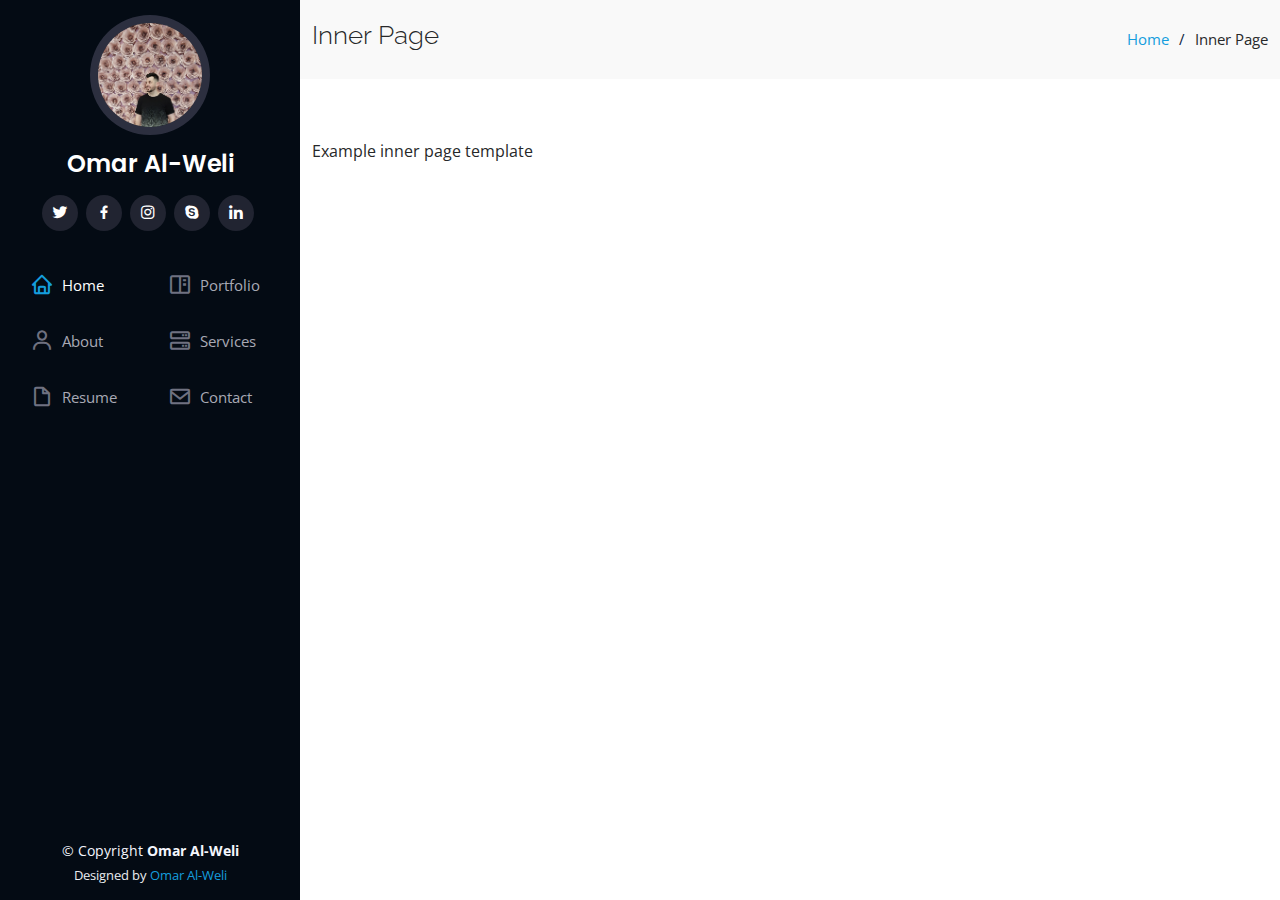
==== inner-page.html @ 82b381b4 "set up the website" ====
<!DOCTYPE html>
<html lang="en">

<head>
  <meta charset="utf-8">
  <meta content="width=device-width, initial-scale=1.0" name="viewport">

  <title>Inner Page</title>
  <meta content="" name="description">
  <meta content="" name="keywords">

  <link href="assets/img/favicon.png" rel="icon">
  <link href="assets/img/apple-touch-icon.png" rel="apple-touch-icon">

  <link href="https://fonts.googleapis.com/css?family=Open+Sans:300,300i,400,400i,600,600i,700,700i|Raleway:300,300i,400,400i,500,500i,600,600i,700,700i|Poppins:300,300i,400,400i,500,500i,600,600i,700,700i" rel="stylesheet">

  <link href="assets/vendor/aos/aos.css" rel="stylesheet">
  <link href="assets/vendor/bootstrap/css/bootstrap.min.css" rel="stylesheet">
  <link href="assets/vendor/bootstrap-icons/bootstrap-icons.css" rel="stylesheet">
  <link href="assets/vendor/boxicons/css/boxicons.min.css" rel="stylesheet">
  <link href="assets/vendor/glightbox/css/glightbox.min.css" rel="stylesheet">
  <link href="assets/vendor/swiper/swiper-bundle.min.css" rel="stylesheet">

  <link href="assets/css/style.css" rel="stylesheet">
</head>

<body>

  <i class="bi bi-list mobile-nav-toggle d-xl-none"></i>

  <header id="header">
    <div class="d-flex flex-column">

      <div class="profile">
        <img src="assets/img/profile-img.jpg" alt="" class="img-fluid rounded-circle">
        <h1 class="text-light"><a href="index.html">Omar Al-Weli</a></h1>
        <div class="social-links mt-3 text-center">
          <a href="#" class="twitter"><i class="bx bxl-twitter"></i></a>
          <a href="#" class="facebook"><i class="bx bxl-facebook"></i></a>
          <a href="#" class="instagram"><i class="bx bxl-instagram"></i></a>
          <a href="#" class="google-plus"><i class="bx bxl-skype"></i></a>
          <a href="#" class="linkedin"><i class="bx bxl-linkedin"></i></a>
        </div>
      </div>

      <nav id="navbar" class="nav-menu navbar">
        <ul>
          <li><a href="#hero" class="nav-link scrollto active"><i class="bx bx-home"></i> <span>Home</span></a></li>
          <li><a href="#about" class="nav-link scrollto"><i class="bx bx-user"></i> <span>About</span></a></li>
          <li><a href="#resume" class="nav-link scrollto"><i class="bx bx-file-blank"></i> <span>Resume</span></a></li>
          <li><a href="#portfolio" class="nav-link scrollto"><i class="bx bx-book-content"></i> <span>Portfolio</span></a></li>
          <li><a href="#services" class="nav-link scrollto"><i class="bx bx-server"></i> <span>Services</span></a></li>
          <li><a href="#contact" class="nav-link scrollto"><i class="bx bx-envelope"></i> <span>Contact</span></a></li>
        </ul>
      </nav>
    </div>
  </header>

  <main id="main">

    <section class="breadcrumbs">
      <div class="container">

        <div class="d-flex justify-content-between align-items-center">
          <h2>Inner Page</h2>
          <ol>
            <li><a href="index.html">Home</a></li>
            <li>Inner Page</li>
          </ol>
        </div>

      </div>
    </section>

    <section class="inner-page">
      <div class="container">
        <p>
          Example inner page template
        </p>
      </div>
    </section>

  </main>

  <footer id="footer">
    <div class="container">
      <div class="copyright">
        &copy; Copyright <strong><span>Omar Al-Weli</span></strong>
      </div>
      <div class="credits">
        Designed by <a href="mailto:contact@omaralweli.se">Omar Al-Weli</a>
      </div>
    </div>
  </footer>

  <a href="#" class="back-to-top d-flex align-items-center justify-content-center"><i class="bi bi-arrow-up-short"></i></a>

  <script src="assets/vendor/purecounter/purecounter_vanilla.js"></script>
  <script src="assets/vendor/aos/aos.js"></script>
  <script src="assets/vendor/bootstrap/js/bootstrap.bundle.min.js"></script>
  <script src="assets/vendor/glightbox/js/glightbox.min.js"></script>
  <script src="assets/vendor/isotope-layout/isotope.pkgd.min.js"></script>
  <script src="assets/vendor/swiper/swiper-bundle.min.js"></script>
  <script src="assets/vendor/typed.js/typed.min.js"></script>
  <script src="assets/vendor/waypoints/noframework.waypoints.js"></script>
  <script src="assets/vendor/php-email-form/validate.js"></script>

  <script src="assets/js/main.js"></script>

</body>

</html>
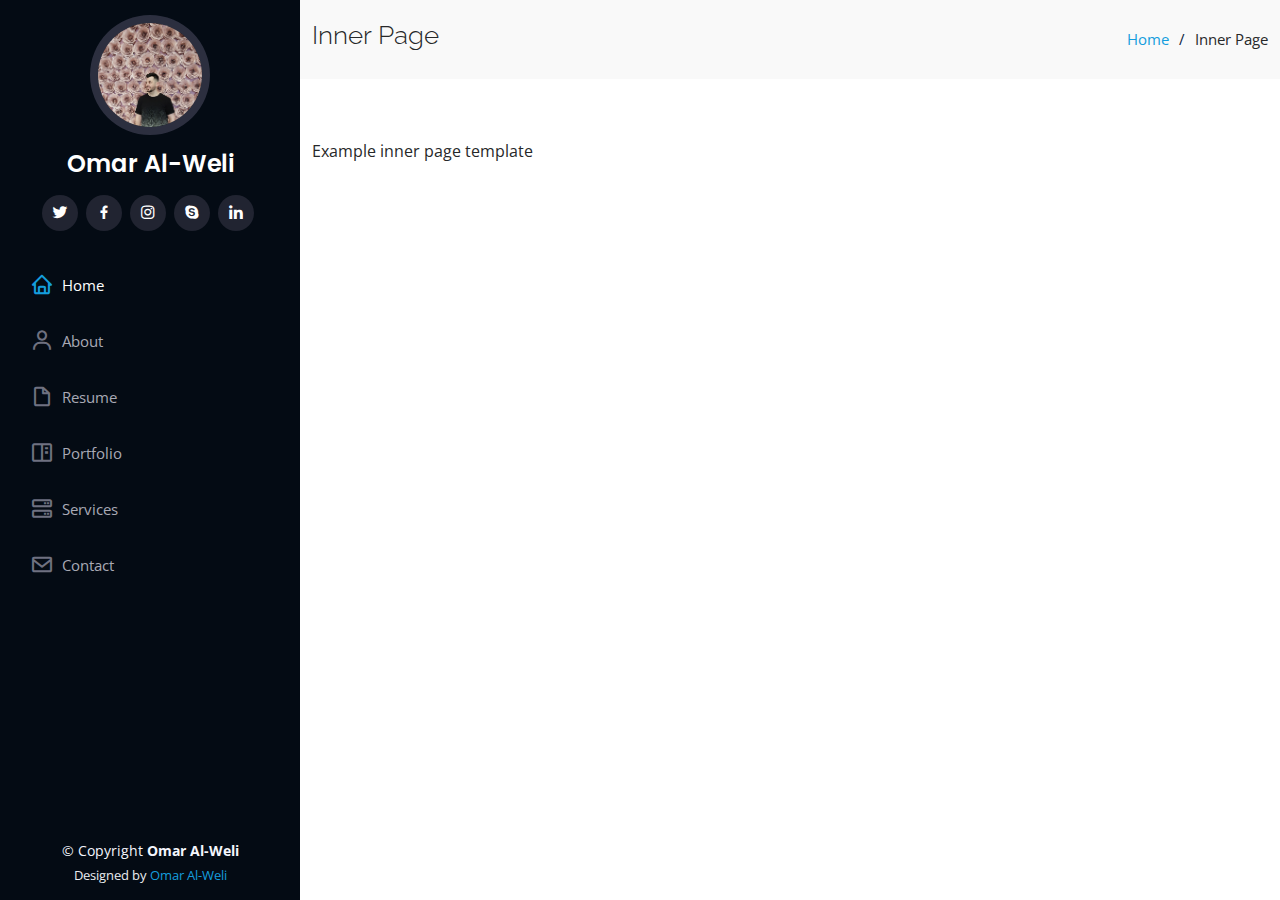
==== commit 2592681e: "fix: some minor fixes" ====
--- a/inner-page.html
+++ b/inner-page.html
@@ -88,7 +88,7 @@
         &copy; Copyright <strong><span>Omar Al-Weli</span></strong>
       </div>
       <div class="credits">
-        Designed by <a href="mailto:contact@omaralweli.se">Omar Al-Weli</a>
+        Designed by <a href="mailto:omar.alweli5@gmail.com">Omar Al-Weli</a>
       </div>
     </div>
   </footer>
--- a/assets/css/style.css
+++ b/assets/css/style.css
@@ -358,7 +358,7 @@
 /*--------------------------------------------------------------
 # Skills
 --------------------------------------------------------------*/
-ul {
+.skills-list {
   columns: 2;
   -webkit-columns: 2;
   -moz-columns: 2;
